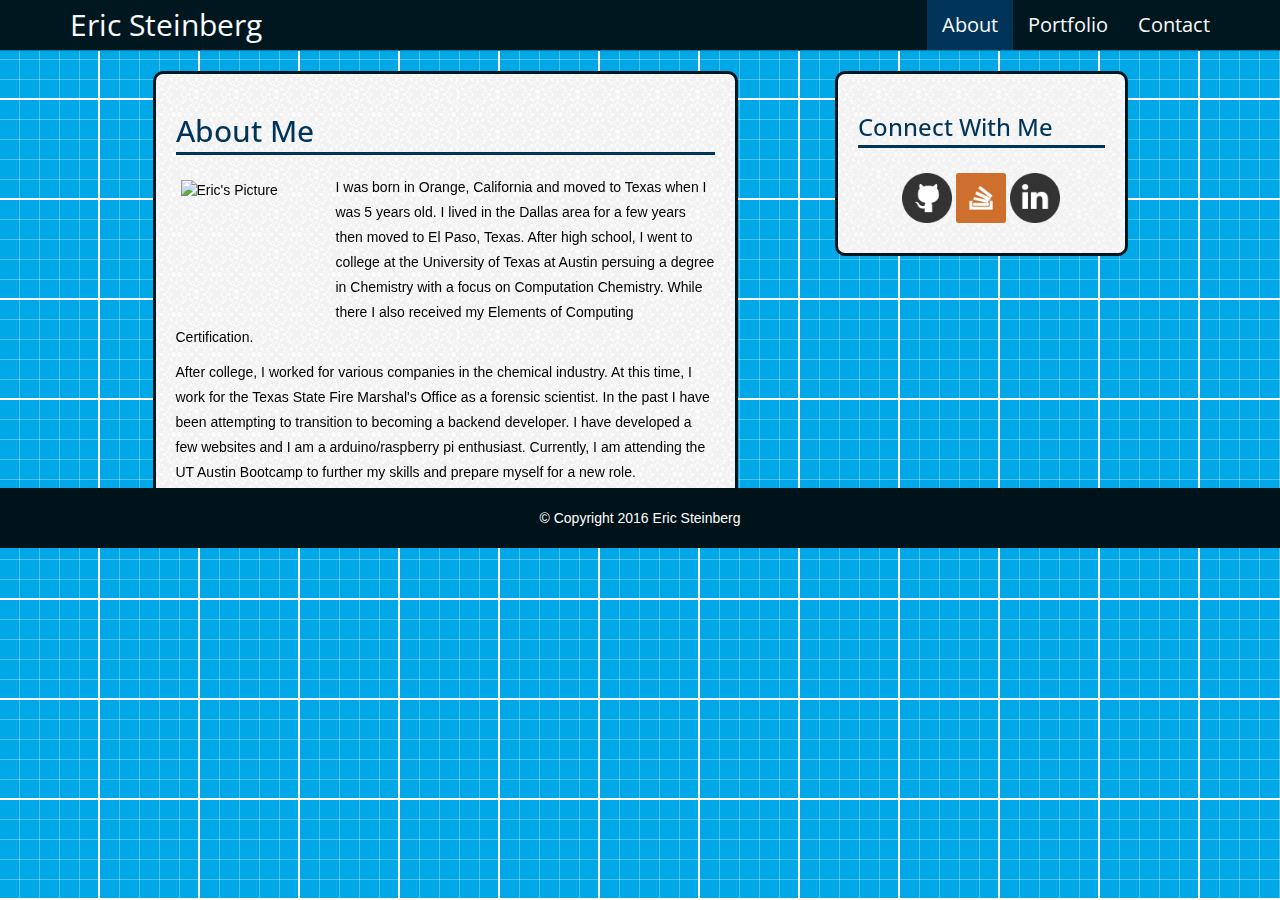
==== assignment2-customBootstrap/index.html @ ee98aad1 "Added template version of portfolio.  Moved original custom bootstrap portfolio to new folder." ====
<!DOCTYPE html>
<html lang="en">
	<head>
		<title>Eric Steinberg's Portfolio</title>
		

		<!-- FONTS  -->
		<link href="https://fonts.googleapis.com/css?family=Open+Sans" rel="stylesheet">

		<!-- CSS  -->
		<link rel="stylesheet" type="text/css" href="css/reset.css">
		<link rel="stylesheet" href="https://maxcdn.bootstrapcdn.com/bootstrap/3.3.7/css/bootstrap.min.css" integrity="sha384-BVYiiSIFeK1dGmJRAkycuHAHRg32OmUcww7on3RYdg4Va+PmSTsz/K68vbdEjh4u" crossorigin="anonymous">
		<link rel="stylesheet" type="text/css" href="css/style.css">

		<!--Mobile RD  -->
		<meta name="viewport" content="width=device-width, initial-scale=1">

		<!-- Latest compiled and minified JavaScript -->
  		<script src="https://ajax.googleapis.com/ajax/libs/jquery/1.12.4/jquery.min.js"></script>
  		<script src="http://maxcdn.bootstrapcdn.com/bootstrap/3.3.7/js/bootstrap.min.js"></script>
	</head>
	<body>
		<!--Header -->
			 <nav class="navbar navbar-static-top navbar-default navBackground">
			
  				<div class="container">
    				<div class="navbar-header">
    					 <button type="button" class="navbar-toggle" data-toggle="collapse" data-target="#myNavbar">
        					<span class="icon-bar"></span>
        					<span class="icon-bar"></span>
        					<span class="icon--bar"></span>                    
      					</button>
      					<a class="navbar-brand" href="index.html">Eric Steinberg</a>
    				</div>
    				<div class="collapse navbar-collapse" id="myNavbar">
    					<ul class="nav navbar-nav navbar-right">
      						<li class="activePage"><a href="#" >About</a></li>
      						<li><a href="portfolio.html" >Portfolio</a></li>
      						<li><a href="contact.html" >Contact</a></li>
    					</ul>
    				</div>
  				</div>
			</nav>
		

		<!--Body -->
		<div class="container">
			<div class="row">
				<div class="col-md-1"></div>
				<div class="col-md-6 containerMainBody roundedCorners">
					<h2 class="headerMainBody">About Me</h2>
					<img class="imageEric" src="images/me.jpg" width="150" height="150" alt="Eric's Picture" />
					<p class="paragraphText"> I was born in Orange, California and moved to Texas when I was 5 years old.  I lived in the Dallas area for a few years then moved to El Paso, Texas.  After high school, I went to college at the University of Texas at Austin persuing a degree in Chemistry with a focus on Computation Chemistry.  While there I also received my Elements of Computing Certification.
					</p>
					<p class="paragraphText">After college, I worked for various companies in the chemical industry.  At this time, I work for the Texas State Fire Marshal's Office as a forensic scientist.  In the past I have been attempting to transition to becoming a backend developer.  I have developed a few websites and I am a arduino/raspberry pi enthusiast.   Currently, I am attending the UT Austin Bootcamp to further my skills and prepare myself for a new role.
					</p>
				</div>
				<div class="col-md-1">
				</div>
				<div class="col-md-3 containerSidebar roundedCorners">
					<!--Sidebar -->
					<h3 class="headerSidebar">Connect With Me</h3>
					<!-- Images and links for sidebar -->
					<div class="imgLinks text-center">
						<a href="https://github.com/CPUhobbes"> <img class="icons" src="images/github.png" width="50" height="50" alt="github" /></a>
						<a href="http://stackexchange.com/users/8890786/eric-steinberg"><img class="icons" src="images/stackoverflow.png" width="50" height="50" alt="stackoverflow" /></a>
						<a href="https://www.linkedin.com/in/eric-steinberg-418a2937"><img class="icons" src="images/linkedin.png" width="50" height="50" alt="linkedin" /></a>
					</div>
				</div>
				<div class="col-md-1"></div>
				
			</div>
		</div>
		<!-- Footer -->
		<footer class="footer footerCenter">
		<div class="container">
			<p class="text-center">&copy; Copyright 2016 Eric Steinberg</p>
		</div>
		</footer>
	</body>
	
</html>
---- assignment2-customBootstrap/css/style.css ----
/*Position and min height are for sticky footer*/
html {
  position: relative;
  min-height: 100%;

}

nav{
	font-family: 'Open Sans', Arial, "Helvetica Neue", Helvetica, sans-serif;

}

body {
	font-family: 'Alegreya Sans', "Helvetica Neue", Arial, Helvetica, sans-serif;
	color: #000;
	min-height: 100%;
	margin: 0 0 60px 0;
	background-color:#00a8e8;
	background-image: linear-gradient(white 2px, transparent 2px),
	linear-gradient(90deg, white 2px, transparent 2px),
	linear-gradient(rgba(255,255,255,.3) 1px, transparent 1px),
	linear-gradient(90deg, rgba(255,255,255,.3) 1px, transparent 1px);
	background-size:100px 100px, 100px 100px, 20px 20px, 20px 20px;
	background-position:-2px -2px, -2px -2px, -1px -1px, -1px -1px;
	-webkit-transform: translate3d(0, 0, 0);
}

footer{
	position: absolute;
	bottom: 0;
	width: 100%;
	height: 60px;
	background-color: #00131a;
	color:#ffffff;
}

.navBackground{
	background-color: #00171f;
	color:#ffffff;
}

.imgLinks{
	padding-top: 5px;
	padding-bottom: 10px;
}

.containerMainBody{
	padding: 20px;
	margin-bottom: 30px;
	border:3px solid #00171f;
	background-image: url("../images/textured_paper.png");

}

.containerSidebar{

	padding:20px;
	margin-bottom: 30px;
	border:3px solid #00171f;
	background-image: url("../images/textured_paper.png");
}

.headerMainBody, .headerSidebar{
	font-family: 'Open Sans', Arial, "Helvetica Neue", Helvetica, sans-serif;
	border-bottom:3px solid #003459;
	color:#003459;
	margin-bottom: 20px;
	padding-bottom: 5px;
}

.imageEric{
	float: left;
	margin-right: 10px;
	padding: 5px;
}

p.paragraphText{
	font-size: 14px;
	line-height: 25px;
}

.headerTextColor{
	color:#ffffff;
}

a:link.headerTextColor{
	color: #ffffff;
	text-decoration: none;
}

a:visited.headerTextColor {
    color: #ffffff;
}

a:hover.headerTextColor{
	color:#003459;
}
.roundedCorners {
            border-top-left-radius:10px;
            border-top-right-radius:10px;
            border-bottom-right-radius: 10px;
            border-bottom-left-radius: 10px;
}
.icons{
    -webkit-transform: translate3d(0, 0, 0);
    -webkit-backface-visibility: hidden;
    -webkit-transform: translateZ(0);
}



.icons:link{}
.icons:visited{}
.icons:hover{
	animation: shake 1s cubic-bezier(.1,.07,.1,.07) both;
  	transform: translate3d(0, 0, 0);
  	-webkit-backface-visibility: hidden;
  	-webkit-transform: translate3d(0, 0, 0);
  	-webkit-transform: translateZ(0);
}  

.footerCenter{
	padding: 20px;
}


.navbar-default {
  	background-color: #00171f;
 	border-color: #007ea7;
 	font-size: 20px;
}

.navbar-default .navbar-brand {
  	color: #f8fafb;
  	font-size: 30px;
}

.navbar-default .navbar-brand:hover,
.navbar-default .navbar-brand:focus {
  	color: #00a8e8;
}

.navbar-default .navbar-text {
  	color: #f8fafb;
}

.navbar-default .navbar-nav > li > a {
  	color: #f8fafb;
}

.navbar-default .navbar-nav > li > a:hover,
.navbar-default .navbar-nav > li > a:focus {
  	color: #00a8e8;
}

.navbar-default .navbar-nav > .active > a,
.navbar-default .navbar-nav > .active > a:hover,
.navbar-default .navbar-nav > .active > a:focus {
  	color: #00a8e8;
  	background-color: #007ea7;
}

.navbar-default .navbar-nav > .open > a,
.navbar-default .navbar-nav > .open > a:hover,
.navbar-default .navbar-nav > .open > a:focus {
  	color: #00a8e8;
  	background-color: #007ea7;
}

.navbar-default .navbar-toggle {
  	border-color: #007ea7;
}

.navbar-default .navbar-toggle:hover,
.navbar-default .navbar-toggle:focus {
  	background-color: #007ea7;
}

.navbar-default .navbar-toggle .icon-bar {
  	background-color: #f8fafb;
}

.navbar-default .navbar-collapse,
.navbar-default .navbar-form {
  	border-color: #f8fafb;
}

.navbar-default .navbar-link {
  	color: #f8fafb;
}

.navbar-default .navbar-link:hover {
  	color: #00a8e8;
}

.activePage{
	background-color: #003459;

}

.textboxSize{
	margin: 10px 0px;
	width: 100%;
}

.submitButton{
	margin: 10px 30px 30px 0px;
	padding: 10px 25px;
	font-size: 14px;
	font-weight: bold;
}

.imgSizer{
	height:200px;


}
.textBG{
	position: relative;
	opacity: 0.8;
	background-color: #00171f;
	width: 255px;
	height: 40px;
	top: -55px;
	display: table;
	padding:0;
	margin: 0;
}

.portfolioTextDefault{
	
	display: table-cell;
	vertical-align: middle;
	text-align: center;
    font-size:16px;
	color: white;
   	width: 255px;
   	font-weight: bold;
   	top: 50px;
   	
}

@media(max-width:1199px){
	.imgSizer{
		height:160px;
		width:204px;
	}
	.textBG{
		width: 204px;
		top: -50px;
	}
}


@media(max-width: 991px){
	.imageEric{
		width: 200px;
		height: 200px;
	}

	.imgSizer{
		height:270px;
		width:336px;
	}
	.textBG{
		width: 336px;
		top: -60px;
	}
}

@media (max-width: 767px) {
  	.navbar-default .navbar-nav .open .dropdown-menu > li > a {
    	color: #f8fafb;
	}

  	.navbar-default .navbar-nav .open .dropdown-menu > li > a:hover,
  	.navbar-default .navbar-nav .open .dropdown-menu > li > a:focus {
    	color: #00a8e8;
	}

  	.navbar-default .navbar-nav .open .dropdown-menu > .active > a,
 	.navbar-default .navbar-nav .open .dropdown-menu > .active > a:hover,
  	.navbar-default .navbar-nav .open .dropdown-menu > .active > a:focus {
   	 	color: #00a8e8;
    	background-color: #007ea7;
	}

  	.roundedCorners {
   		border-top-left-radius:0px;
    	border-top-right-radius:0px;
		border-bottom-right-radius: 0px;
    	border-bottom-left-radius: 0px;
    	border-left: none;
    	border-right: none;
	}

   .imageEric{
		width: 310px;
		height: 310px;
	}

	.imgSizer{
		padding-bottom: 0px;
		height:400px;
		width:500px;
	}

	.textBG{
		float: none;
    	margin: 0 auto;
		width: 500px;
	}
}

@keyframes shake {
  10%, 90% {
    transform: translate3d(-1px, 0, 0);
  }
  
  20%, 80% {
    transform: translate3d(2px, 0, 0);
  }

  30%, 50%, 70% {
    transform: translate3d(-4px, 0, 0);
  }

  40%, 60% {
    transform: translate3d(4px, 0, 0);
  }
}
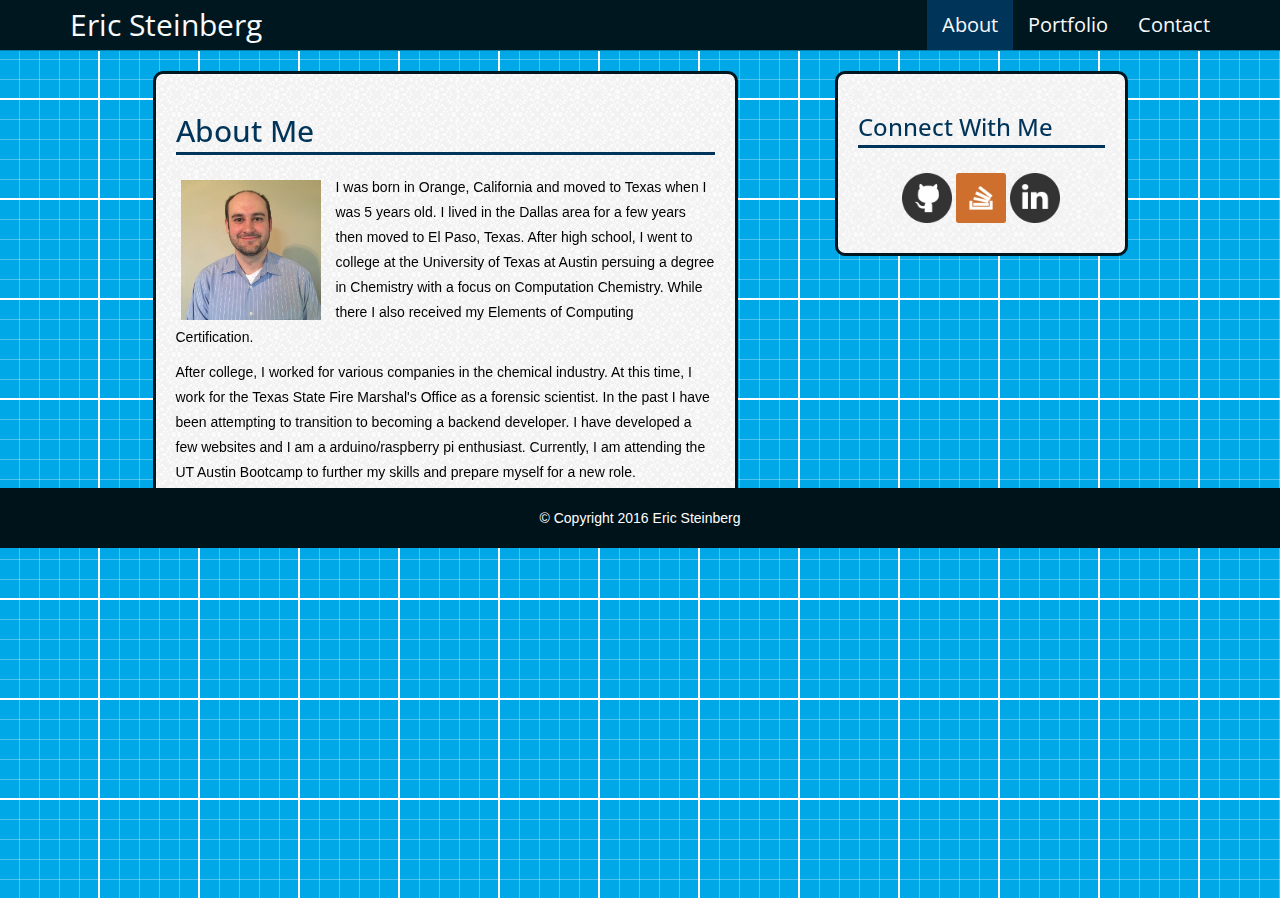
==== commit 287fae65: "Fixed image link" ====
--- a/assignment2-customBootstrap/index.html
+++ b/assignment2-customBootstrap/index.html
@@ -49,7 +49,7 @@
 				<div class="col-md-1"></div>
 				<div class="col-md-6 containerMainBody roundedCorners">
 					<h2 class="headerMainBody">About Me</h2>
-					<img class="imageEric" src="images/me.jpg" width="150" height="150" alt="Eric's Picture" />
+					<img class="imageEric" src="images/me.png" width="150" height="150" alt="Eric's Picture" />
 					<p class="paragraphText"> I was born in Orange, California and moved to Texas when I was 5 years old.  I lived in the Dallas area for a few years then moved to El Paso, Texas.  After high school, I went to college at the University of Texas at Austin persuing a degree in Chemistry with a focus on Computation Chemistry.  While there I also received my Elements of Computing Certification.
 					</p>
 					<p class="paragraphText">After college, I worked for various companies in the chemical industry.  At this time, I work for the Texas State Fire Marshal's Office as a forensic scientist.  In the past I have been attempting to transition to becoming a backend developer.  I have developed a few websites and I am a arduino/raspberry pi enthusiast.   Currently, I am attending the UT Austin Bootcamp to further my skills and prepare myself for a new role.
